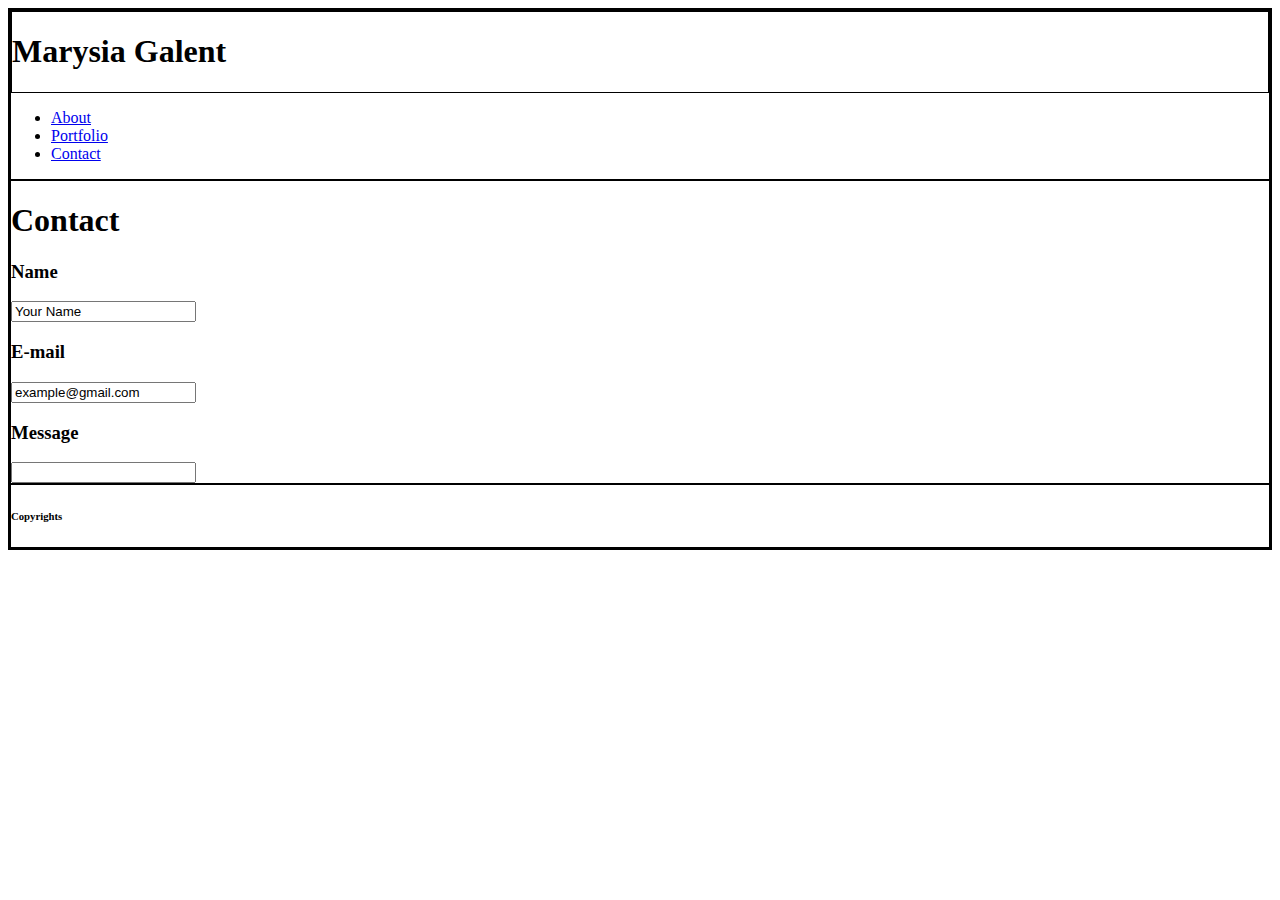
==== contact.html @ 704aff6d "Created html for Contact page" ====
<!DOCTYPE html>
<html lang=eng>
<head>
    <meta charset="UTF-8">
    <meta name="description" content="First bootcamp portfolio page">
    <meta name="keywords" content="beginner programmer, first programming portfolio, bootcamp portfolio">
    <meta name="author" content="Marysia Galent">
    <title>Marysia Galent Portfolio</title>
    <link rel="stylesheet" type="text/css" href="assets/css/style.css">
</head>

<div class="main">
    <div class="container">
        <div class="header">
            <div class="name">
                <h1>Marysia Galent</h1>
            </div><!--end of name-->
            <ul class="navigation">
                <li><a href="index.html" target="_blank">About</a></li>
                <li><a href="portfolio.html" target="_blank">Portfolio</a></li>
                <li><a href="contact.html" target="_blank">Contact</a></li>
            </ul>
        </div><!--end of header-->
        <div class="content">
                <h1>Contact</h1>
                <form>
                    <h3>Name</h3>
                    <input type="text" name="name" value="Your Name">
                </form>
                <form>
                    <h3>E-mail</h3>
                    <input type="text" name="email" value="example@gmail.com">
                </form>
                <form>
                    <h3>Message</h3>
                    <input type="text" name="message">
                </form>
        </div><!--end of content-->
            <div class="footer">
                <h6>Copyrights</h6>
            </div><!--end of footer-->
        </div><!--end of container-->
    </div><!--end of main-->

</body>

</html>
---- assets/css/style.css ----
div {
    border: solid black 1px;
}
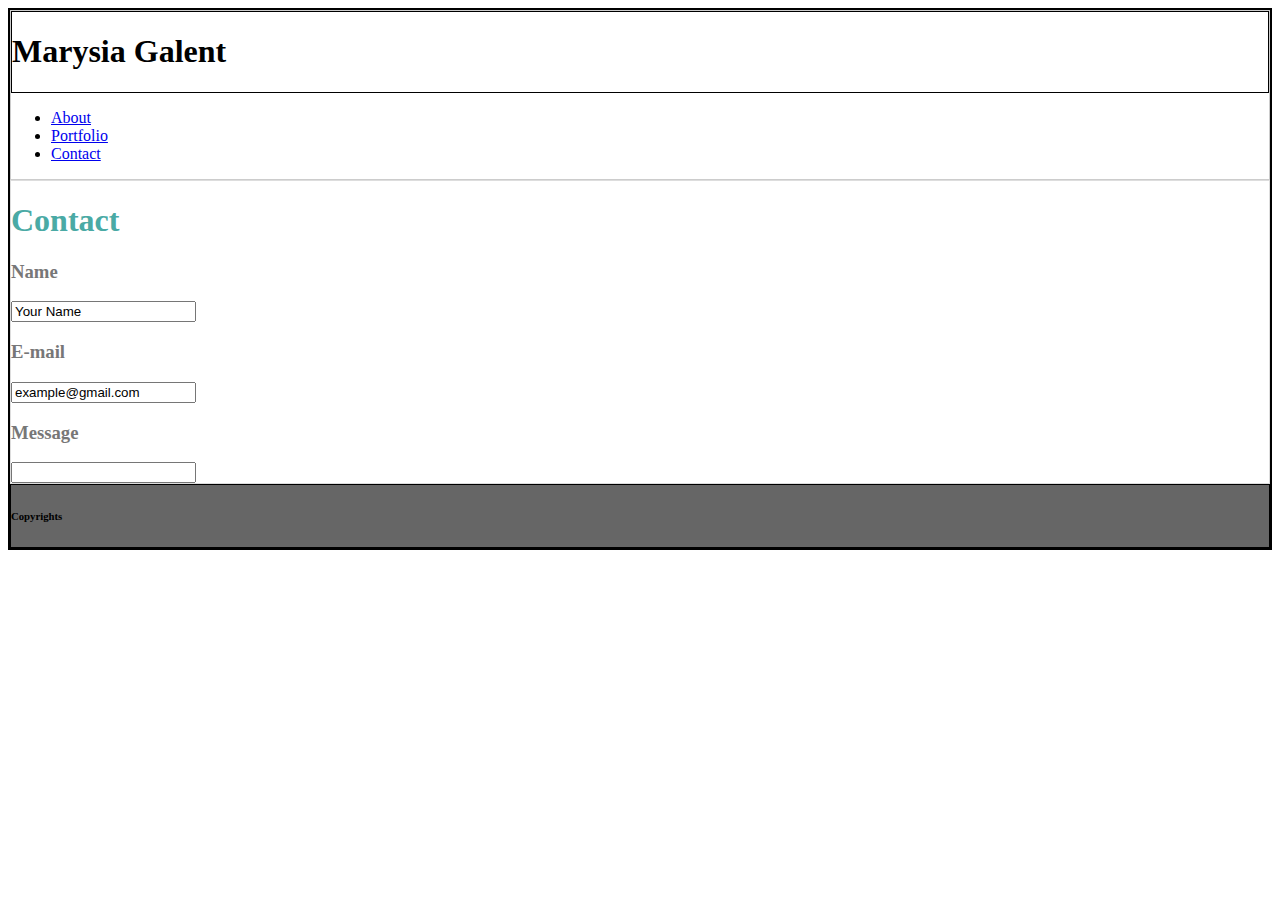
==== commit ef7d3238: "Formatted fonts and background colors in css" ====
--- a/contact.html
+++ b/contact.html
@@ -22,7 +22,7 @@
             </ul>
         </div><!--end of header-->
         <div class="content">
-                <h1>Contact</h1>
+                <h1 class="teal">Contact</h1>
                 <form>
                     <h3>Name</h3>
                     <input type="text" name="name" value="Your Name">
--- a/assets/css/style.css
+++ b/assets/css/style.css
@@ -1,3 +1,33 @@
 div {
     border: solid black 1px;
+}
+
+p, h3 {
+    color: #777777;
+}
+
+h1, h3 {
+    font-family: Georgia, 'Times New Roman', Times, serif;
+}
+
+p {
+    font-family: Arial, Helvetica, sans-serif;
+}
+
+.header {
+    background-color: #ffffff;
+    border-color: #cccccc;
+}
+
+.footer {
+    background-color: #666666;
+}
+
+.content {
+    background-color: #ffffff;
+    border-color: #dddddd;
+}
+
+.teal {
+    color: #4aaaa5;
 }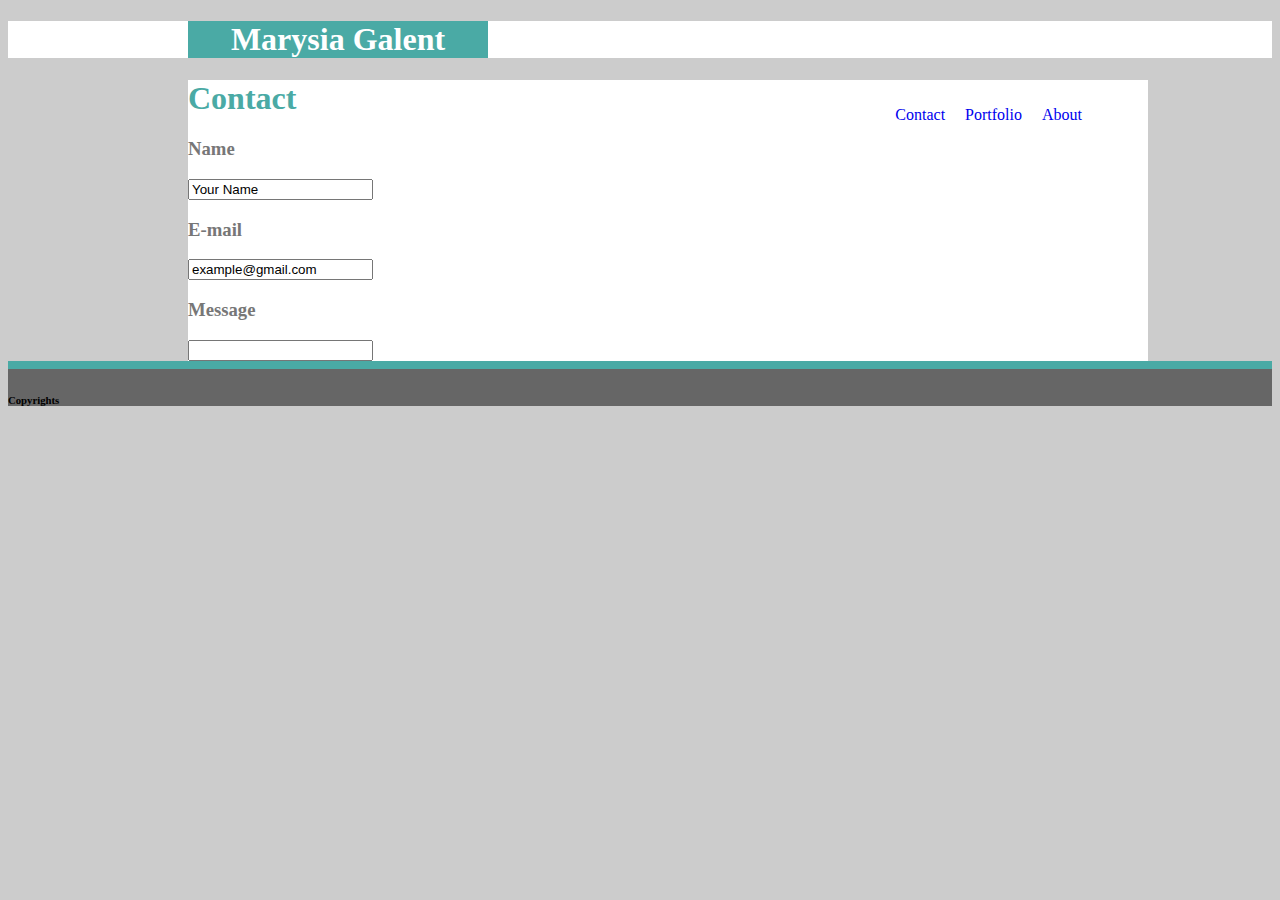
==== commit e04ca6d9: "Fixed formatting and links" ====
--- a/contact.html
+++ b/contact.html
@@ -16,9 +16,9 @@
                 <h1>Marysia Galent</h1>
             </div><!--end of name-->
             <ul class="navigation">
-                <li><a href="index.html" target="_blank">About</a></li>
-                <li><a href="portfolio.html" target="_blank">Portfolio</a></li>
-                <li><a href="contact.html" target="_blank">Contact</a></li>
+                    <li><a style="text-decoration:none" href="index.html" target="_blank">About</a></li>
+                    <li><a style="text-decoration:none" href="portfolio.html" target="_blank">Portfolio</a></li>
+                    <li><a style="text-decoration:none" href="contact.html" target="_blank">Contact</a></li>
             </ul>
         </div><!--end of header-->
         <div class="content">
--- a/assets/css/style.css
+++ b/assets/css/style.css
@@ -1,9 +1,22 @@
-div {
-    border: solid black 1px;
+body {
+    background-color: #cccccc;
 }
 
 p, h3 {
     color: #777777;
+}
+
+ul.navigation {
+    list-style: none;
+    color: #777777;
+    float: right;
+    margin-right: 180px;
+    text-decoration: none;
+}
+
+ul.navigation li {
+    float: right;
+    padding: 10px;
 }
 
 h1, h3 {
@@ -14,20 +27,37 @@
     font-family: Arial, Helvetica, sans-serif;
 }
 
+img {
+    width: 220px;
+}
+
 .header {
     background-color: #ffffff;
     border-color: #cccccc;
 }
 
+.name {
+    color: #ffffff;
+    background-color: #4aaaa5;
+    width: 300px; 
+    text-align: center;
+}
+
 .footer {
     background-color: #666666;
+    border-top: 8px solid #4aaaa5;
 }
 
 .content {
     background-color: #ffffff;
     border-color: #dddddd;
+    width: 960px;
 }
 
 .teal {
     color: #4aaaa5;
+}
+
+.name, .content {
+    margin-left: 180px;
 }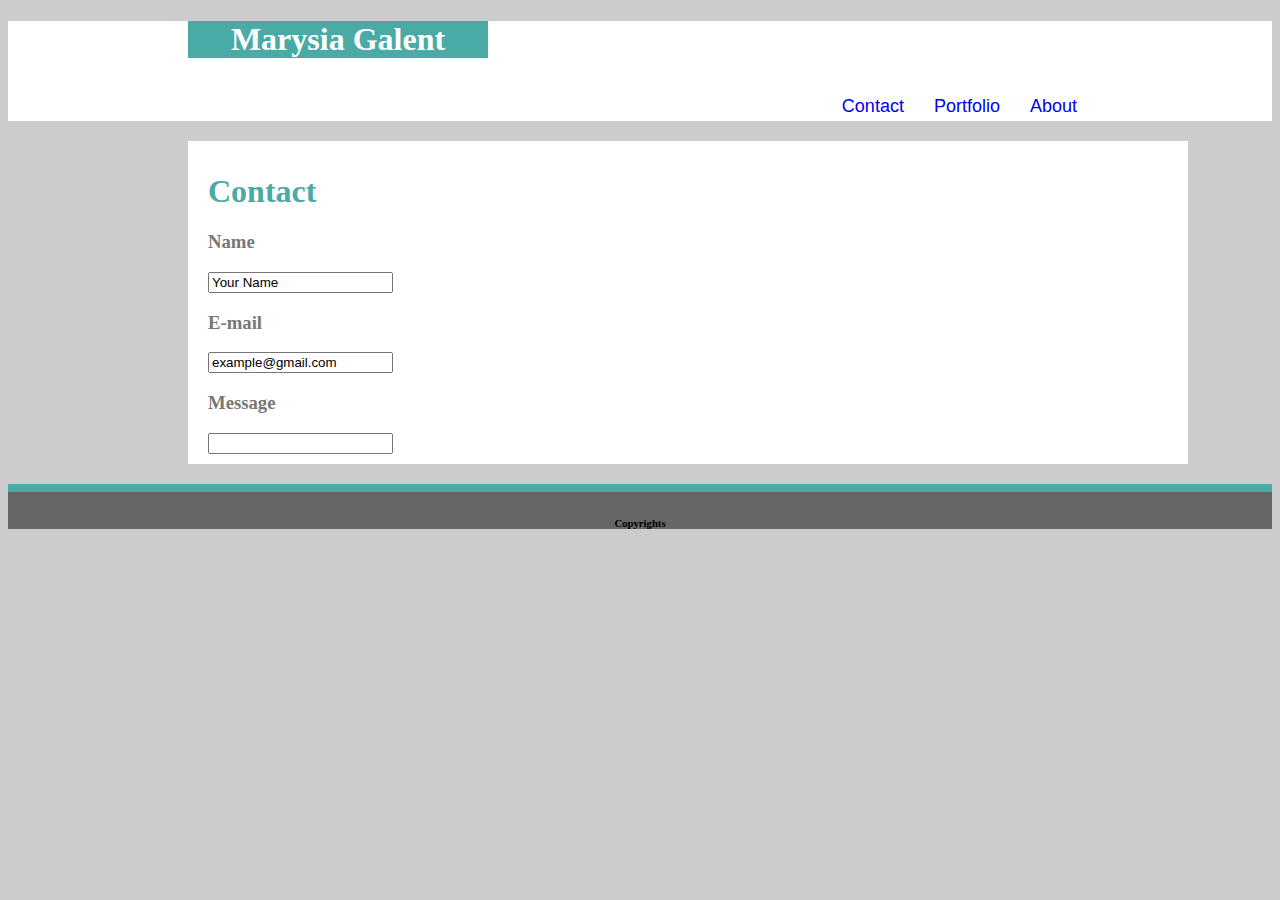
==== commit 1a14240d: "Edits in css" ====
--- a/contact.html
+++ b/contact.html
@@ -20,6 +20,7 @@
                     <li><a style="text-decoration:none" href="portfolio.html" target="_blank">Portfolio</a></li>
                     <li><a style="text-decoration:none" href="contact.html" target="_blank">Contact</a></li>
             </ul>
+            <div style="clear:both"></div></div>
         </div><!--end of header-->
         <div class="content">
                 <h1 class="teal">Contact</h1>
@@ -33,7 +34,7 @@
                 </form>
                 <form>
                     <h3>Message</h3>
-                    <input type="text" name="message">
+                    <input type="text" name="message" rows="10" cols="40">
                 </form>
         </div><!--end of content-->
             <div class="footer">
--- a/assets/css/style.css
+++ b/assets/css/style.css
@@ -11,12 +11,13 @@
     color: #777777;
     float: right;
     margin-right: 180px;
-    text-decoration: none;
 }
 
 ul.navigation li {
     float: right;
-    padding: 10px;
+    padding: 0 15px;
+    font-family: Arial, Helvetica, sans-serif;
+    font-size: 18px;
 }
 
 h1, h3 {
@@ -34,6 +35,7 @@
 .header {
     background-color: #ffffff;
     border-color: #cccccc;
+    height: 100px;
 }
 
 .name {
@@ -46,12 +48,15 @@
 .footer {
     background-color: #666666;
     border-top: 8px solid #4aaaa5;
+    text-align: center;
 }
 
 .content {
     background-color: #ffffff;
     border-color: #dddddd;
     width: 960px;
+    margin: 20px 0;
+    padding: 10px 20px;
 }
 
 .teal {
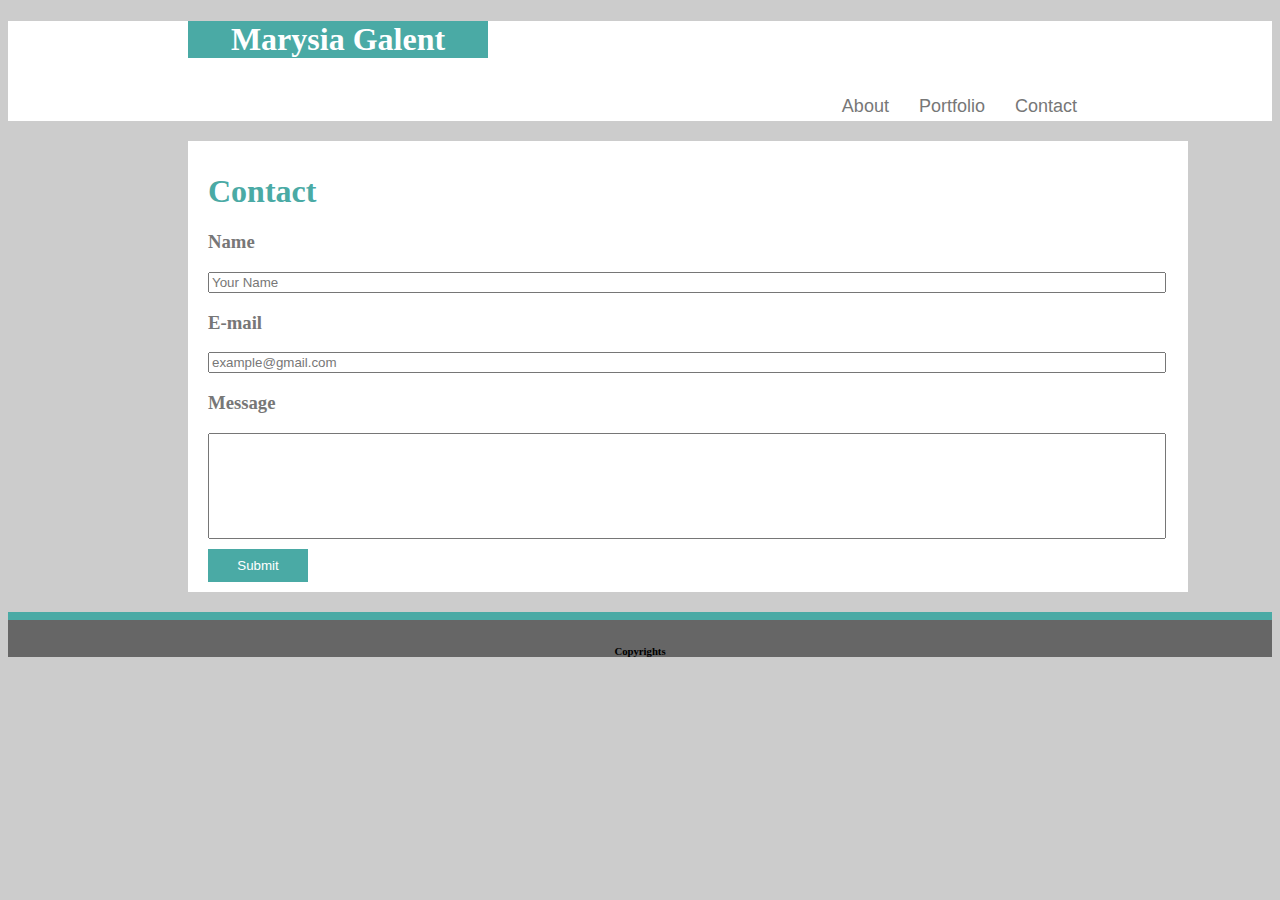
==== commit bfbb815d: "Finished edits on Contact" ====
--- a/contact.html
+++ b/contact.html
@@ -5,7 +5,7 @@
     <meta name="description" content="First bootcamp portfolio page">
     <meta name="keywords" content="beginner programmer, first programming portfolio, bootcamp portfolio">
     <meta name="author" content="Marysia Galent">
-    <title>Marysia Galent Portfolio</title>
+    <title>Contact Marysia</title>
     <link rel="stylesheet" type="text/css" href="assets/css/style.css">
 </head>
 
@@ -28,14 +28,21 @@
                     <h3>Name</h3>
                     <input type="text" name="name" value="Your Name">
                 </form>
+
                 <form>
                     <h3>E-mail</h3>
                     <input type="text" name="email" value="example@gmail.com">
                 </form>
+
                 <form>
                     <h3>Message</h3>
-                    <input type="text" name="message" rows="10" cols="40">
+                    <input type="text" name="message" id="message">
                 </form>
+
+                <form>
+                    <input type="submit" value="Submit" id="submit">
+                </form>
+                <div style="clear:both"></div>
         </div><!--end of content-->
             <div class="footer">
                 <h6>Copyrights</h6>
--- a/assets/css/style.css
+++ b/assets/css/style.css
@@ -2,7 +2,7 @@
     background-color: #cccccc;
 }
 
-p, h3 {
+p, h3, input {
     color: #777777;
 }
 
@@ -14,7 +14,7 @@
 }
 
 ul.navigation li {
-    float: right;
+    float: left;
     padding: 0 15px;
     font-family: Arial, Helvetica, sans-serif;
     font-size: 18px;
@@ -25,6 +25,15 @@
 }
 
 p {
+    font-family: Arial, Helvetica, sans-serif;
+}
+
+input {
+    width: 950px;
+}
+
+a:link, a:visited {
+    color: #777777;
     font-family: Arial, Helvetica, sans-serif;
 }
 
@@ -65,4 +74,20 @@
 
 .name, .content {
     margin-left: 180px;
+}
+
+#message {
+    height: 100px;
+}
+
+#submit {
+    float: left;
+    width: 100px;
+    height: 33px;
+    color: #ffffff;
+    background-color: #4aaaa5;
+    border: none;
+    margin-top: 10px;
+    font-family: Arial, Helvetica, sans-serif;
+    color: #ffffff;
 }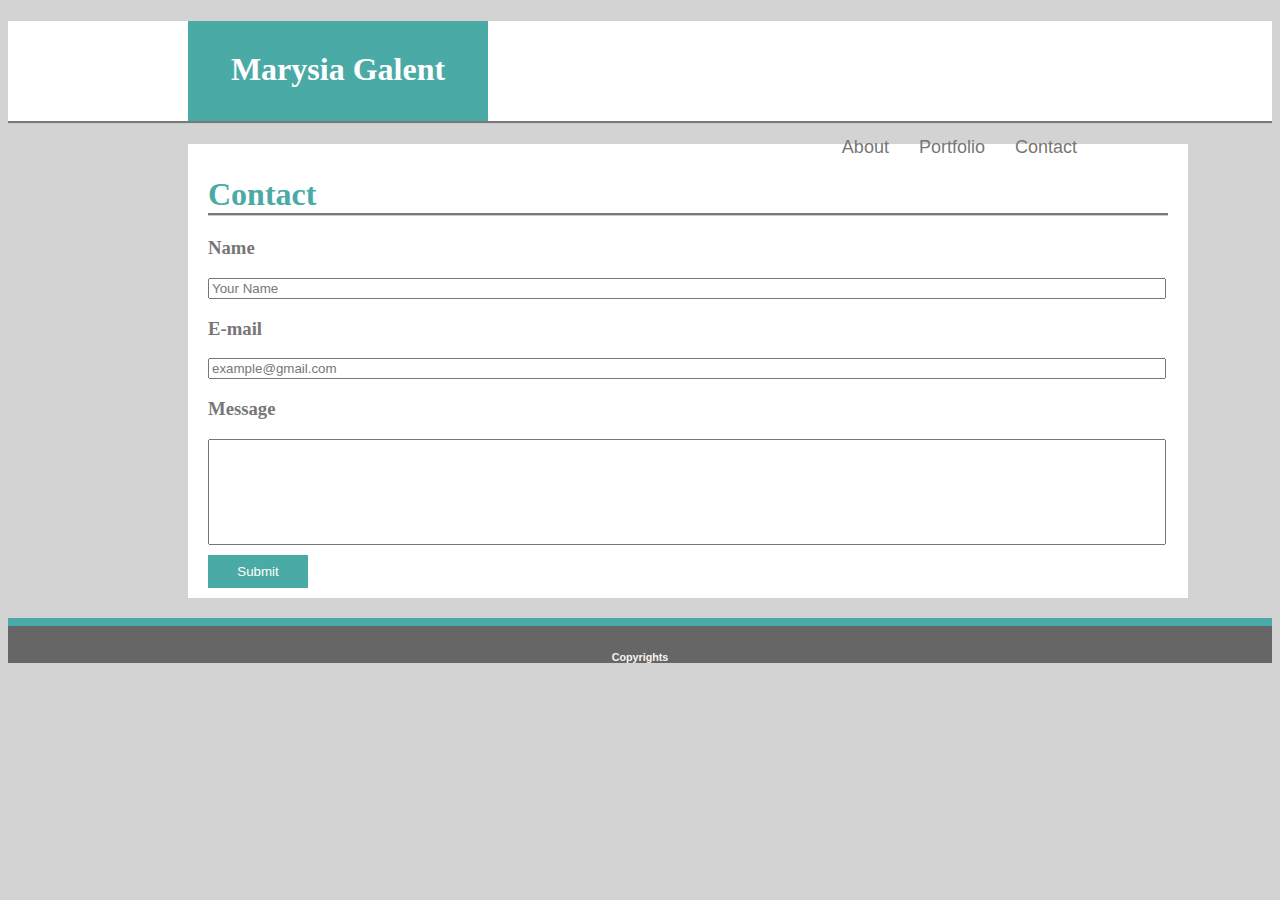
==== commit 0d17e1fb: "Finished name formatting" ====
--- a/contact.html
+++ b/contact.html
@@ -13,7 +13,7 @@
     <div class="container">
         <div class="header">
             <div class="name">
-                <h1>Marysia Galent</h1>
+                <h1 id="marysia">Marysia Galent</h1>
             </div><!--end of name-->
             <ul class="navigation">
                     <li><a style="text-decoration:none" href="index.html" target="_blank">About</a></li>
--- a/assets/css/style.css
+++ b/assets/css/style.css
@@ -1,9 +1,15 @@
 body {
-    background-color: #cccccc;
+    background-color: #d4d3d3;
+    /* background-image: url("assets/images/trees.png");*/ /*I tried this code for the background image, but it didn't work */
 }
 
 p, h3, input {
     color: #777777;
+}
+
+h6 {
+    color: #faf2f2;
+    font-family: Arial, Helvetica, sans-serif;
 }
 
 ul.navigation {
@@ -11,6 +17,7 @@
     color: #777777;
     float: right;
     margin-right: 180px;
+    position: relative;
 }
 
 ul.navigation li {
@@ -26,6 +33,7 @@
 
 p {
     font-family: Arial, Helvetica, sans-serif;
+    line-height: 1.6;
 }
 
 input {
@@ -45,12 +53,14 @@
     background-color: #ffffff;
     border-color: #cccccc;
     height: 100px;
+    border-bottom-style: groove;
 }
 
 .name {
     color: #ffffff;
     background-color: #4aaaa5;
     width: 300px; 
+    height: 100px;
     text-align: center;
 }
 
@@ -70,10 +80,18 @@
 
 .teal {
     color: #4aaaa5;
+    border-bottom-style: groove;
+    border-color: #cccccc;
 }
 
 .name, .content {
     margin-left: 180px;
+}
+
+.me {
+    float: left;
+    width: 150px;
+    margin-right: 15px;
 }
 
 #message {
@@ -90,4 +108,8 @@
     margin-top: 10px;
     font-family: Arial, Helvetica, sans-serif;
     color: #ffffff;
+}
+
+#marysia {
+    padding-top: 30px;
 }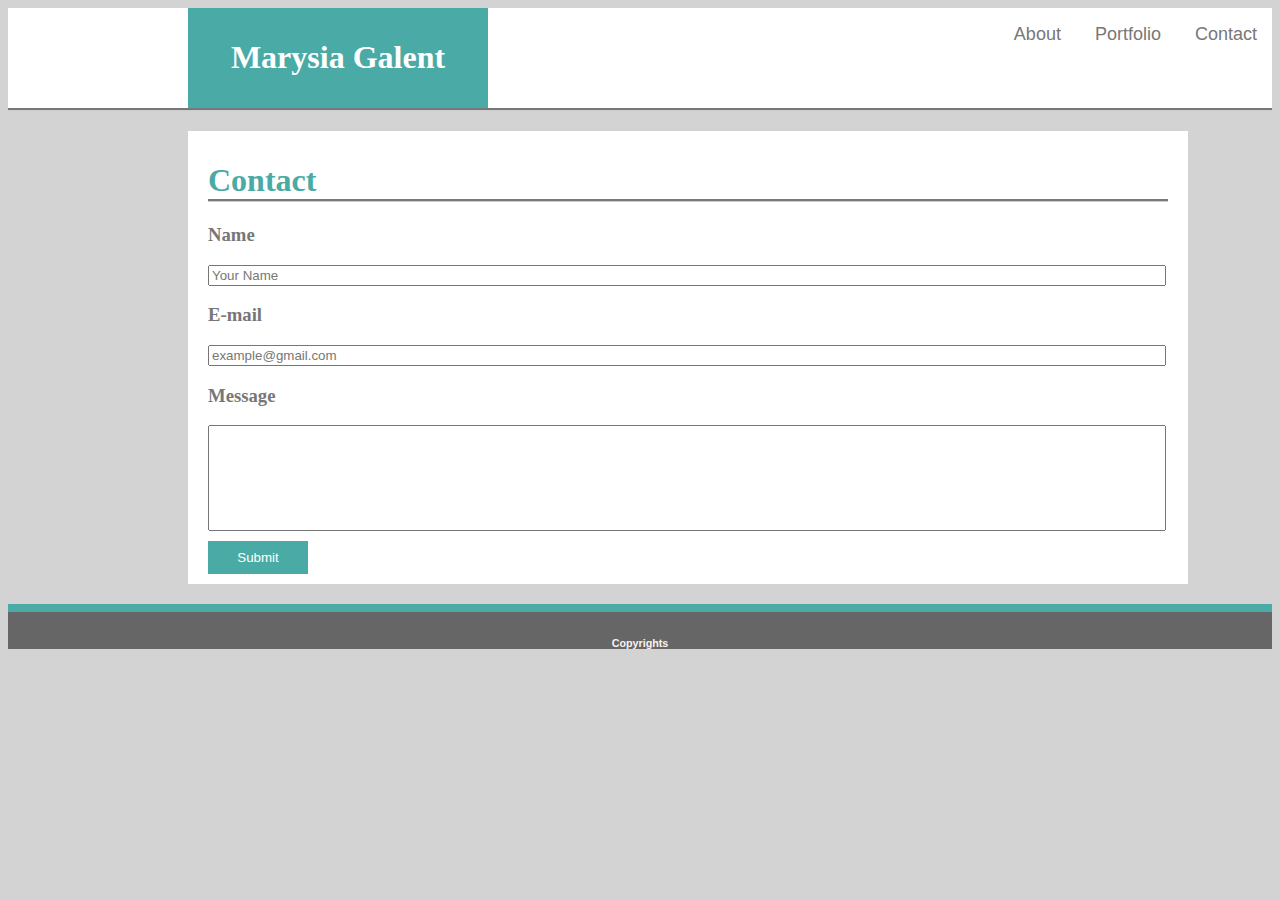
==== commit 3b56cbb2: "Working on positioning (name and navigation)" ====
--- a/contact.html
+++ b/contact.html
@@ -20,7 +20,6 @@
                     <li><a style="text-decoration:none" href="portfolio.html" target="_blank">Portfolio</a></li>
                     <li><a style="text-decoration:none" href="contact.html" target="_blank">Contact</a></li>
             </ul>
-            <div style="clear:both"></div></div>
         </div><!--end of header-->
         <div class="content">
                 <h1 class="teal">Contact</h1>
--- a/assets/css/style.css
+++ b/assets/css/style.css
@@ -16,15 +16,13 @@
     list-style: none;
     color: #777777;
     float: right;
-    margin-right: 180px;
-    position: relative;
 }
 
 ul.navigation li {
-    float: left;
     padding: 0 15px;
     font-family: Arial, Helvetica, sans-serif;
     font-size: 18px;
+    display: inline-block;
 }
 
 h1, h3 {
@@ -62,6 +60,7 @@
     width: 300px; 
     height: 100px;
     text-align: center;
+    position: absolute;
 }
 
 .footer {
@@ -111,5 +110,5 @@
 }
 
 #marysia {
-    padding-top: 30px;
-}+    padding-top: 10px;
+}
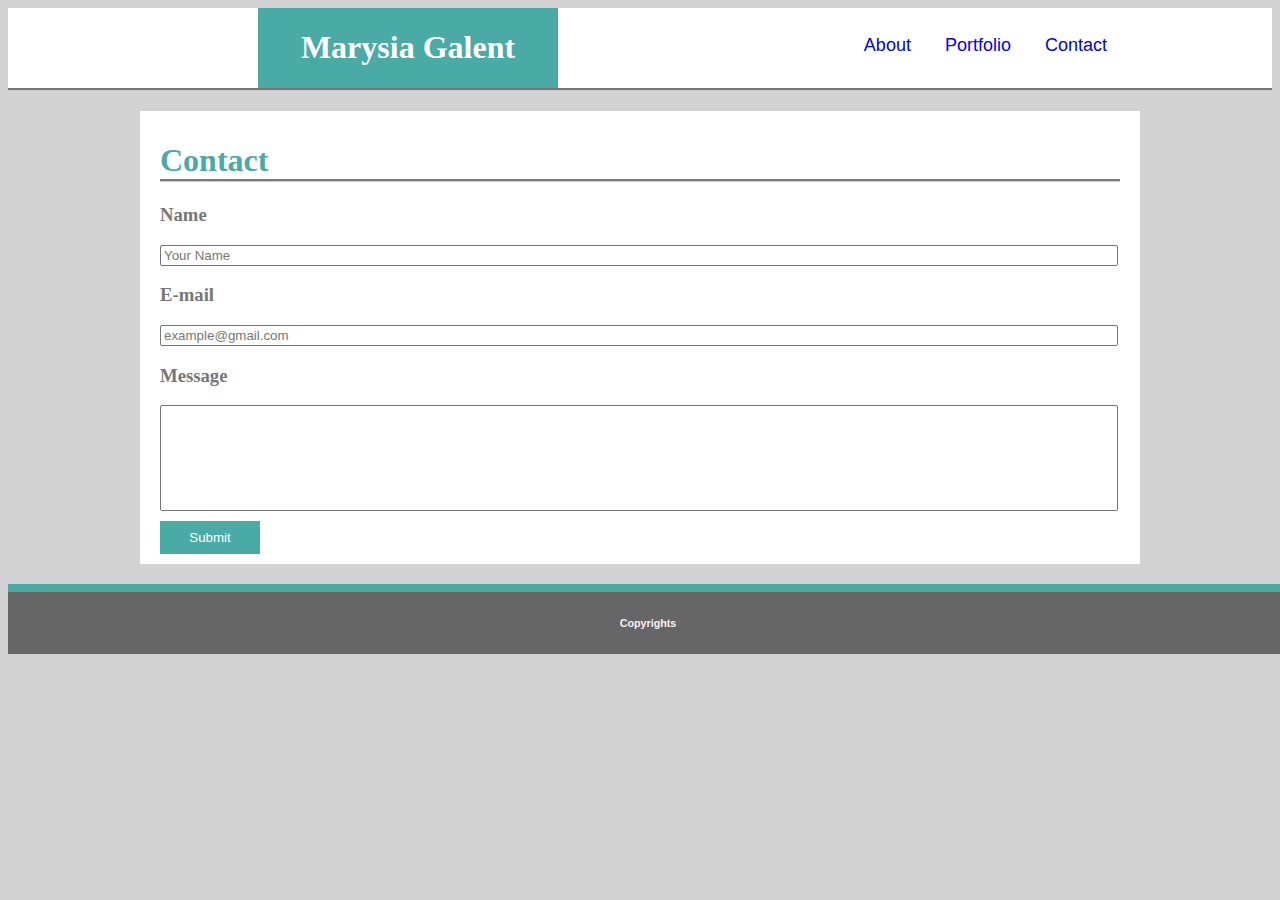
==== commit b1cc5b98: "Corrected errors from validation" ====
--- a/contact.html
+++ b/contact.html
@@ -1,5 +1,5 @@
 <!DOCTYPE html>
-<html lang=eng>
+<html lang=en>
 <head>
     <meta charset="UTF-8">
     <meta name="description" content="First bootcamp portfolio page">
@@ -46,8 +46,8 @@
             <div class="footer">
                 <h6>Copyrights</h6>
             </div><!--end of footer-->
-        </div><!--end of container-->
-    </div><!--end of main-->
+    </div><!--end of container-->
+</div><!--end of main-->
 
 </body>
 
--- a/assets/css/style.css
+++ b/assets/css/style.css
@@ -14,13 +14,15 @@
 
 ul.navigation {
     list-style: none;
-    color: #777777;
     float: right;
+    margin-right: 150px;
+    margin-top: 27px;
 }
 
 ul.navigation li {
     padding: 0 15px;
     font-family: Arial, Helvetica, sans-serif;
+    color: #777777;
     font-size: 18px;
     display: inline-block;
 }
@@ -38,42 +40,47 @@
     width: 950px;
 }
 
-a:link, a:visited {
+/* a:link, a:visited {
     color: #777777;
     font-family: Arial, Helvetica, sans-serif;
-}
+} */
 
 img {
-    width: 220px;
+    width: 300px;
 }
 
 .header {
     background-color: #ffffff;
     border-color: #cccccc;
-    height: 100px;
+    height: 80px;
     border-bottom-style: groove;
+    margin-bottom: 20px;
 }
 
 .name {
     color: #ffffff;
     background-color: #4aaaa5;
     width: 300px; 
-    height: 100px;
+    height: 80px;
     text-align: center;
     position: absolute;
+    margin-left: 250px;
 }
 
 .footer {
     background-color: #666666;
     border-top: 8px solid #4aaaa5;
     text-align: center;
+    margin-top: 20px;
+    position: fixed;
+    width: 100%;
 }
 
 .content {
     background-color: #ffffff;
     border-color: #dddddd;
-    width: 960px;
-    margin: 20px 0;
+    max-width: 960px;
+    margin: auto;
     padding: 10px 20px;
 }
 
@@ -83,14 +90,47 @@
     border-color: #cccccc;
 }
 
-.name, .content {
+/* .name, .content {
     margin-left: 180px;
-}
+} keep this just in case and for references on previousl testing */
 
 .me {
     float: left;
     width: 150px;
     margin-right: 15px;
+}
+
+.projects { 
+    color: #ffffff;
+    background-color: #4aaaa5;
+    font-family: Georgia, 'Times New Roman', Times, serif;
+} /* img width is 300px */
+
+.content-wrapper {
+    width: 300px;
+    position: relative;
+}
+
+.text-wrapper {
+    position: absolute;
+    left: 0;
+    top: 168px;
+    width: 300px;
+    height: 35px;
+    text-align: center;
+    padding-top: 13px;
+}
+
+#left, #left2, #left3 {
+    float: left;
+    width: 8%;
+    margin-left: 23px;
+    margin-bottom: 40px;
+} 
+
+#right, #right2 {
+    float: right;
+    width: 62%;
 }
 
 #message {
@@ -109,6 +149,3 @@
     color: #ffffff;
 }
 
-#marysia {
-    padding-top: 10px;
-}
